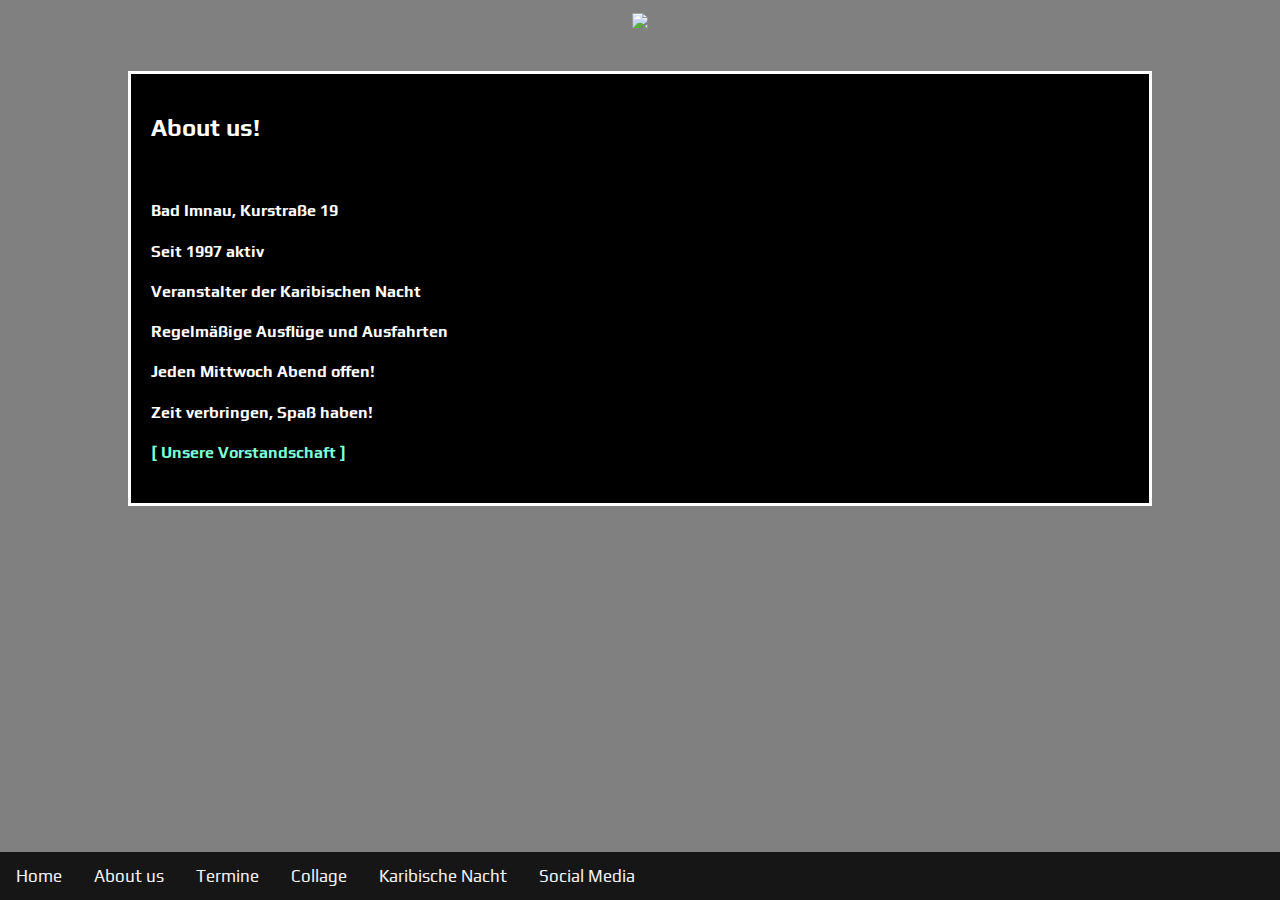
==== about.html @ 69ea13de "Add files via upload" ====
﻿<!DOCTYPE html>

<html lang="en" xmlns="http://www.w3.org/1999/xhtml">
<head>
    <link rel="icon" href="jhl.png">
    <link rel="stylesheet" href="style.css" />
    <link rel="stylesheet" href="https://cdnjs.cloudflare.com/ajax/libs/font-awesome/4.7.0/css/font-awesome.min.css">
    <script src="js.js" type="text/javascript"></script>
    <meta charset="utf-8" />
    <title>Jugendhaus Bad Imnau</title>
</head>
<body>
    <div class="navbar" id="myNavbar">
        <a href="index.html" class="active">Home</a>
        <a href="about.html">About us</a>
        <a href="termine.html">Termine</a>
        <a href="collage.html">Collage</a>
        <a href="karibische.html">Karibische Nacht</a>
        <a href="social.html">Social Media</a>
        <a href="javascript:void(0);" style="font-size:15px;" class="icon" onclick="myFunction()">&#9776;</a>
    </div>

    <div class="logo">
        <a href="index.html"><img src="img\jhl.png" /></a>    </div>
    <div class="content">
        <h2>About us!</h2><br />
        <h4>Bad Imnau, Kurstraße 19</h4>
        <h4>Seit 1997 aktiv</h4>
        <h4>Veranstalter der Karibischen Nacht</h4>
        <h4>Regelmäßige Ausflüge und Ausfahrten</h4>
        <h4>Jeden Mittwoch Abend offen!</h4>
        <h4>Zeit verbringen, Spaß haben!</h4>
        <h4><a href="vorstand.html" style="color:aquamarine;">[ Unsere Vorstandschaft ]</a></h4>
    </div>
</body>
</html>
---- style.css ----
﻿@import url('https://fonts.googleapis.com/css2?family=Montserrat:wght@500&family=Play&display=swap');
* {
    box-sizing: border-box;
}
body
{
    background-color: #808080;
    margin: 0;
    font-family: 'Play', Montserrat;
    color: white;
}
.navbar{
    overflow: hidden;
    background-color: #161616;
    position: fixed;
    bottom: 0;
    width: 100%;
}
.navbar a{
    float: left;
    display: block;
    color: #f2f2f2;
    text-align: center;
    padding: 14px 16px;
    text-decoration: none;
    font-size: 17px;
    text-align: center;
}
.navbar a:hover{
    background-color: #878787;
    color: white;
}
    .navbar a.active {
        /*
    border: solid;
    border-color: white;
        */
    }
.navbar .icon{
    display:none;
}
.content {
    border: solid;
    border-color: white;
    background-color: black;
    margin-left: 10%;
    margin-right: 10%;
    margin-top: 3%;
    padding: 20px;    
}
.menu {
    border: solid;
    border-color: white;
    background-color: black;
    margin-left: 20%;
    margin-right: 20%;
    margin-top: 5%;
    padding: 20px;
    text-align: center;
    line-height: 2.2;
}
.menu a:hover{
    background-color: white;
    color: black;
}
a {
    text-decoration: none;
    color: white;
}
.logo {
    display: grid;
    columns: 1;
    justify-content: center;
    margin-top: 1%;
}
.row {
    display: -ms-flexbox;
    display: flex;
    -ms-flex-wrap: wrap;
    flex-wrap: wrap;
    padding: 0 4px;
}

.column {
    -ms-flex: 25%;
    flex: 25%;
    max-width: 25%;
    padding: 0 4px;
}

    .column img {
        margin-top: 8px;
        vertical-align: middle;
        width: 100%;
    }

@media screen and (max-width: 600px) {
    .navbar a:not(:first-child){display: none;}
    .navbar a.icon {
        float:right;
        display: block;
    }
    .navbar.responsive .icon {
        position: absolute;
        right: 0;
        bottom: 0;
    }
    .navbar.responsive a {
        float: none;
        display: block;
        text-align: left;
    }
    .column {
        flex: 100%;
        max-width: 100%;
    }
}
@media screen and (max-width: 800px) {
    .column {
        flex: 50%;
        max-width: 50%;
    }
}
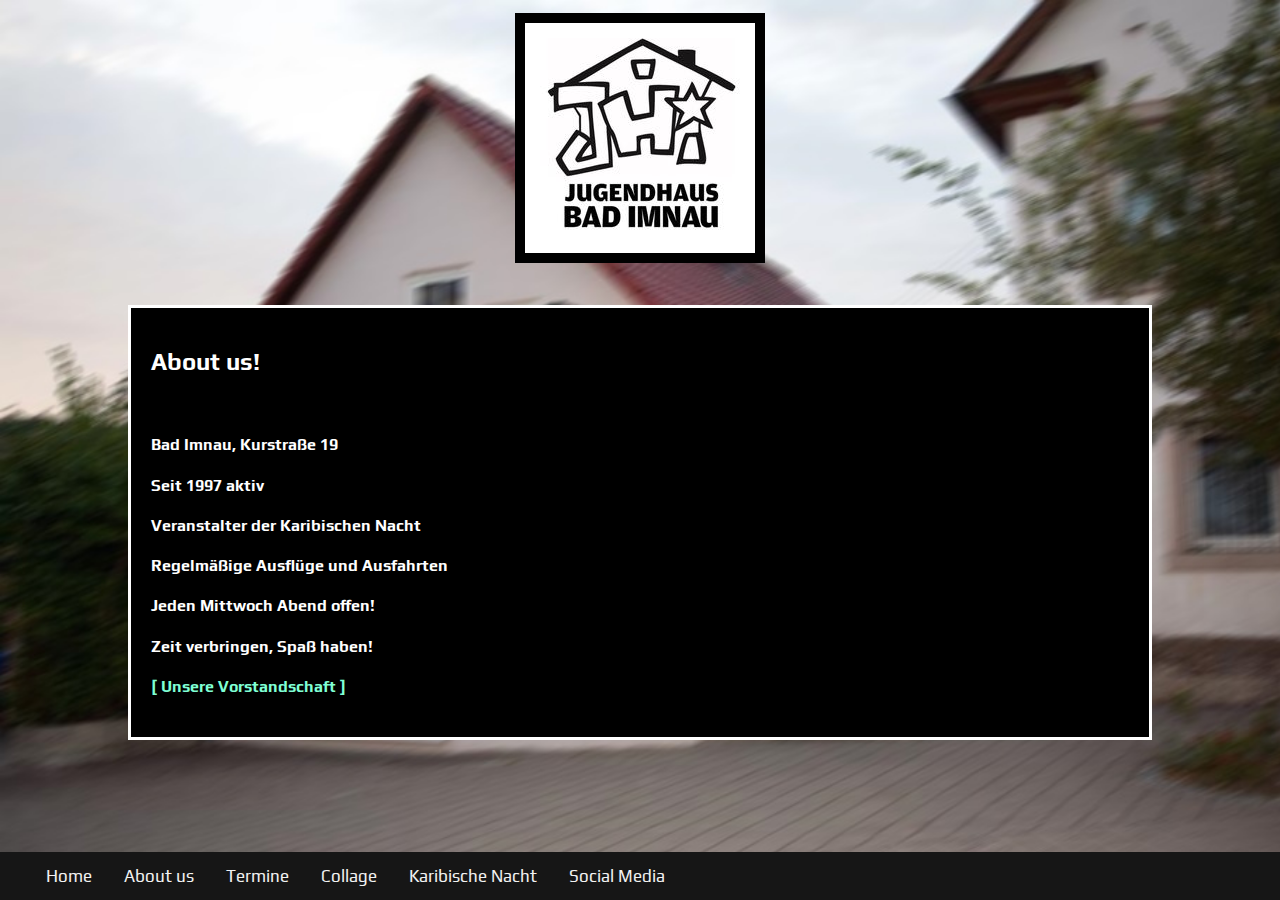
==== commit 16fe725b: "Add files via upload" ====
--- a/about.html
+++ b/about.html
@@ -11,7 +11,7 @@
 </head>
 <body>
     <div class="navbar" id="myNavbar">
-        <a href="index.html" class="active">Home</a>
+        <a style="margin-left:30px;" href="index.html" class="active">Home</a>
         <a href="about.html">About us</a>
         <a href="termine.html">Termine</a>
         <a href="collage.html">Collage</a>
--- a/style.css
+++ b/style.css
@@ -2,9 +2,11 @@
 * {
     box-sizing: border-box;
 }
-body
-{
-    background-color: #808080;
+body {
+    background-image: url('bg.jpg');
+    background-repeat: no-repeat;
+    background-size: cover;
+    background-attachment: fixed;
     margin: 0;
     font-family: 'Play', Montserrat;
     color: white;
@@ -25,17 +27,17 @@
     text-decoration: none;
     font-size: 17px;
     text-align: center;
-}
+} 
 .navbar a:hover{
     background-color: #878787;
     color: white;
 }
-    .navbar a.active {
-        /*
-    border: solid;
-    border-color: white;
-        */
-    }
+.navbar a.active{
+    /*
+        border: solid;
+        border-color: white;
+            */                                                              
+}
 .navbar .icon{
     display:none;
 }
@@ -115,7 +117,7 @@
         max-width: 100%;
     }
 }
-@media screen and (max-width: 800px) {
+@media screen and (max-width: 1079px) {
     .column {
         flex: 50%;
         max-width: 50%;
